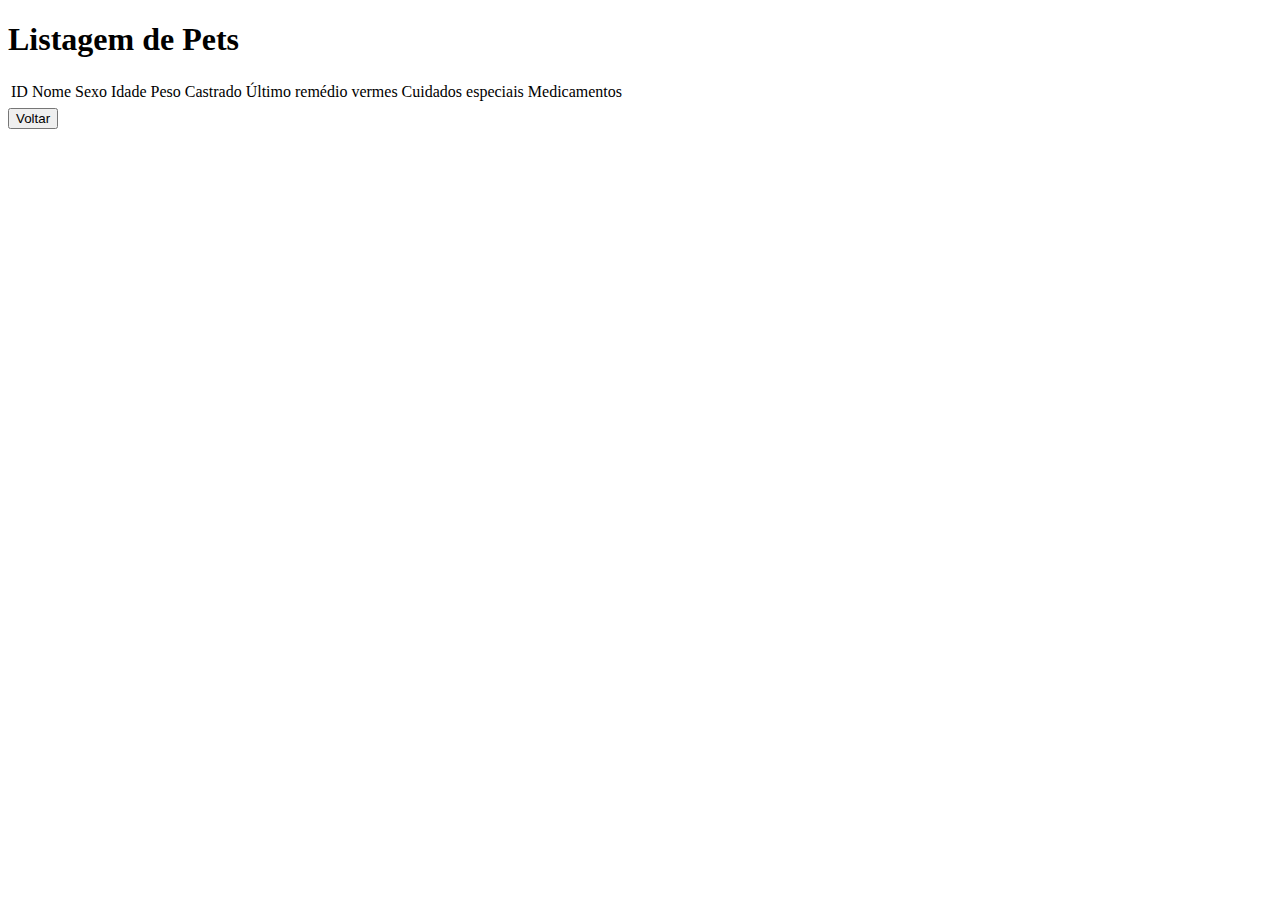
==== src/main/resources/templates/listagemPet.html @ 3f90fea4 "Projeto Java Web PetHotel" ====
<!DOCTYPE html>

<html xmlns="w3.org/1999/xhtml" xmlns:th="http://www.thymeleaf.org"> 

    <head>
        <title>Projeto Pet Hotel</title>
        <meta charset="UTF-8">
        <meta name="viewport" content="width=device-width, initial-scale=1.0">
        <link href="https://cdn.jsdelivr.net/npm/bootstrap@5.3.0-alpha3/dist/css/bootstrap.min.css" rel="stylesheet" integrity="sha384-KK94CHFLLe+nY2dmCWGMq91rCGa5gtU4mk92HdvYe+M/SXH301p5ILy+dN9+nJOZ" crossorigin="anonymous"> 
        <link rel="stylesheet" th:href="@{/css/style.css}" type="text/css" /> 
    </head>

    <body>
        <h1>Listagem de Pets</h1>

        <table class="table">

            <thead>
                <tr>
                    <td>ID</td>
                    <td>Nome</td>
                    <td>Sexo</td>
                    <td>Idade</td>
                    <td>Peso</td>
                    <td>Castrado</td>
                    <td>Último remédio vermes</td>
                    <td>Cuidados especiais</td>
                    <td>Medicamentos</td>
                </tr>
            </thead>

            <tbody>
                <tr th:each="pet : ${listaPet}">
                    <td th:text="${pet.id}"></td>
                    <td th:text="${pet.nome}"></td>
                    <td th:text="${pet.sexo}"></td>
                    <td th:text="${pet.idade}"></td>
                    <td th:text="${pet.peso}"></td>
                    <td th:text="${pet.castrado}"></td>
                    <td th:text="${pet.dataCuidados}"></td>
                    <td th:text="${pet.cuidadosEspeciais}"></td>
                    <td th:text="${pet.medicamentos}"></td>
                    </tr>
            </tbody>

        </table>

        <a th:href="@{/}"><button type="button" class="btn btn-dark"> Voltar</button></a>
    </body>

</html>
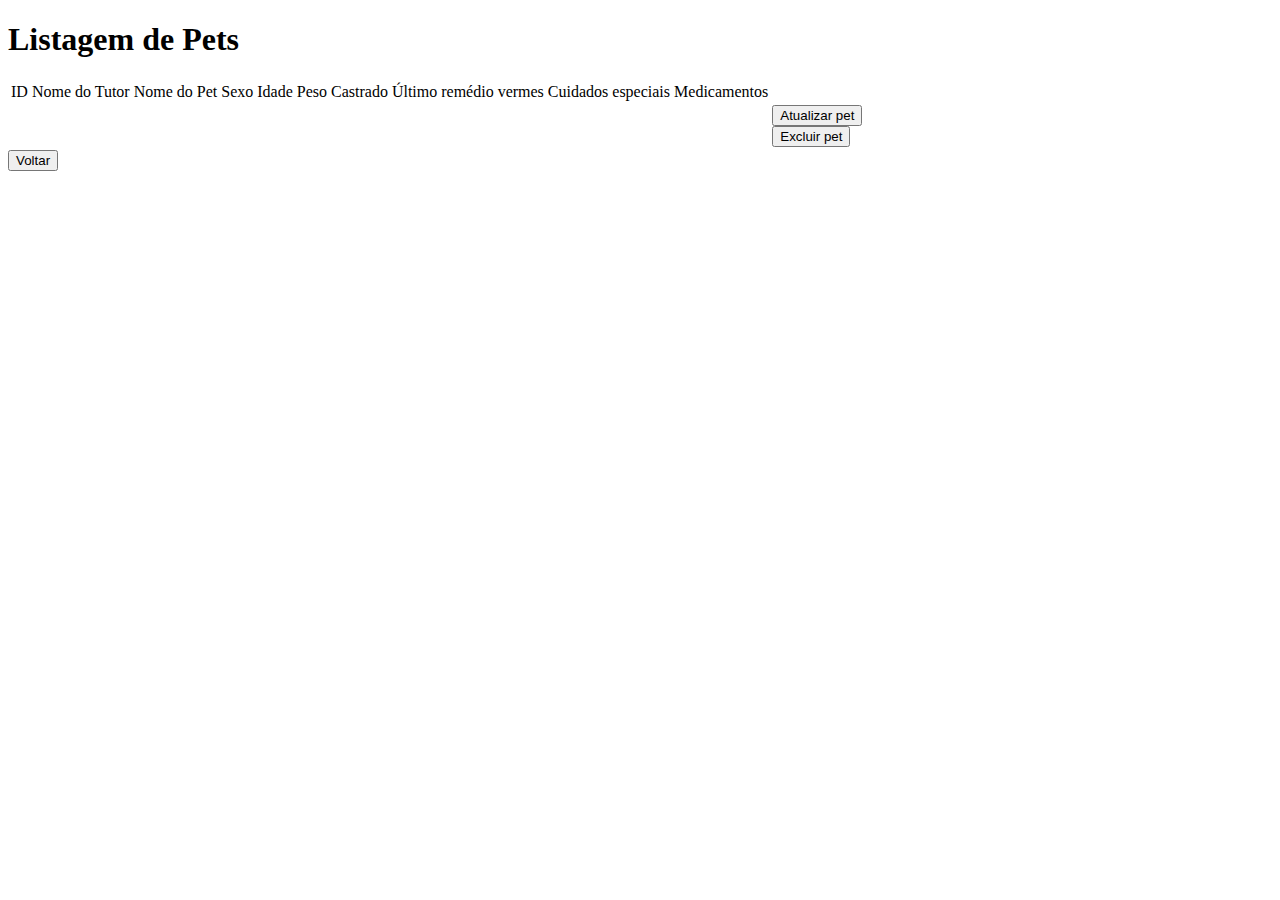
==== commit 82666dae: "Finalização do projeto Pet Hotel para PI Senac" ====
--- a/src/main/resources/templates/listagemPet.html
+++ b/src/main/resources/templates/listagemPet.html
@@ -18,7 +18,8 @@
             <thead>
                 <tr>
                     <td>ID</td>
-                    <td>Nome</td>
+                    <td>Nome do Tutor</td>
+                    <td>Nome do Pet</td>
                     <td>Sexo</td>
                     <td>Idade</td>
                     <td>Peso</td>
@@ -32,6 +33,7 @@
             <tbody>
                 <tr th:each="pet : ${listaPet}">
                     <td th:text="${pet.id}"></td>
+                    <td th:text="${pet.tutor.nome}"></td>
                     <td th:text="${pet.nome}"></td>
                     <td th:text="${pet.sexo}"></td>
                     <td th:text="${pet.idade}"></td>
@@ -40,7 +42,13 @@
                     <td th:text="${pet.dataCuidados}"></td>
                     <td th:text="${pet.cuidadosEspeciais}"></td>
                     <td th:text="${pet.medicamentos}"></td>
-                    </tr>
+                    <td>
+                        <div class="btn-group-vertical" role="group" aria-label="Vertical button group">
+                            <a th:href="@{'/atualizar-pet?id=' + ${pet.id}}"><button type="button" class="btn">Atualizar pet</button></a><br>
+                            <a th:href="@{'/apagar-pet?id=' + ${pet.id}}"><button type="button" class="btn">Excluir pet</button></a>
+                        </div>
+                    </td>
+                </tr>
             </tbody>
 
         </table>
